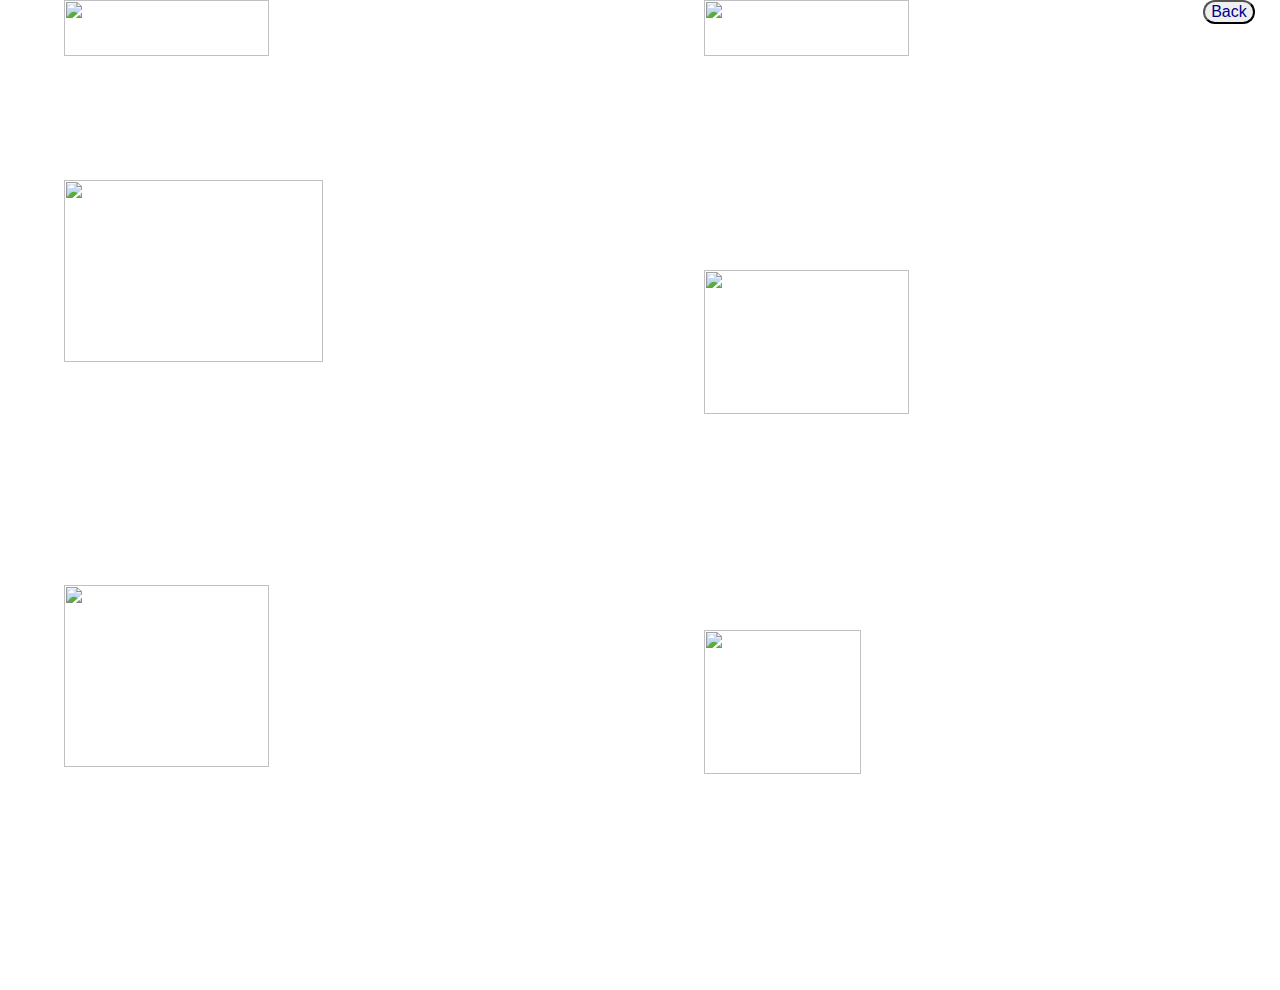
==== types.html @ 486085c8 "Add files via upload" ====
<!DOCTYPE html>
<html>
<head>
	<title>Animal Populations</title>
<link href="https://fonts.googleapis.com/css?family=Yeon+Sung&display=swap" rel="stylesheet"><meta name="viewport" content="width=device-width, initial-scale=1">

<link rel="stylesheet" href="https://cdnjs.cloudflare.com/ajax/libs/font-awesome/4.7.0/css/font-awesome.min.css">
<script src="https://ajax.googleapis.com/ajax/libs/jquery/3.4.1/jquery.min.js"></script>
<script src="https://maxcdn.bootstrapcdn.com/bootstrap/3.4.0/js/bootstrap.min.js"></script>

<link rel="stylesheet" type="text/css" href="style.css">
<script src="types.js"></script>
    </head>
    <body>
   <div>
    
        
         <img onclick="mammals()"src="https://thumbs.dreamstime.com/b/font-design-word-mammals-illustration-84570683.jpg" style="height:25%; width:40%; position:absolute; top: 0%; left:5%;">

         <img onclick="birds()"src="https://jeanmackayart.files.wordpress.com/2019/01/text-bird-bluebird_700.jpg" style="height:45%; width:45%; position:absolute; top: 20%; left:5%;">
<br>
         <img onclick="reptiles()"src="https://img.freepik.com/free-vector/font-design-word-reptiles_1308-11781.jpg?size=626&ext=jpg" style="height:25%; width:40%; position:absolute; top:0%; left:55%;">

         <img onclick="amphibians()" src="https://previews.123rf.com/images/lenm/lenm1605/lenm160500181/56461868-typography-illustration-featuring-amphibians.jpg" style="height:40%; width:40%; position:absolute; top:30%; left:55%;">

         <img onclick="fish()" src="https://cdn5.vectorstock.com/i/1000x1000/68/39/fish-word-composition-vector-20896839.jpg" style="height:40%; width: 35%; position:absolute; top:70%; left:55%;">

         <img onclick="invertebrate()" src="https://slideplayer.com/27/9175146/big_thumb.jpg" style="height:45%; width: 40%; position:absolute; top:65%; left:5%;">

        
       
         <button style="font-size: medium; position:absolute; left:94%; top:0%; border-radius: 15px; color:darkblue;" id="back" class="button" onclick="back()">Back</button>
   </div>
    </body>
    </html>
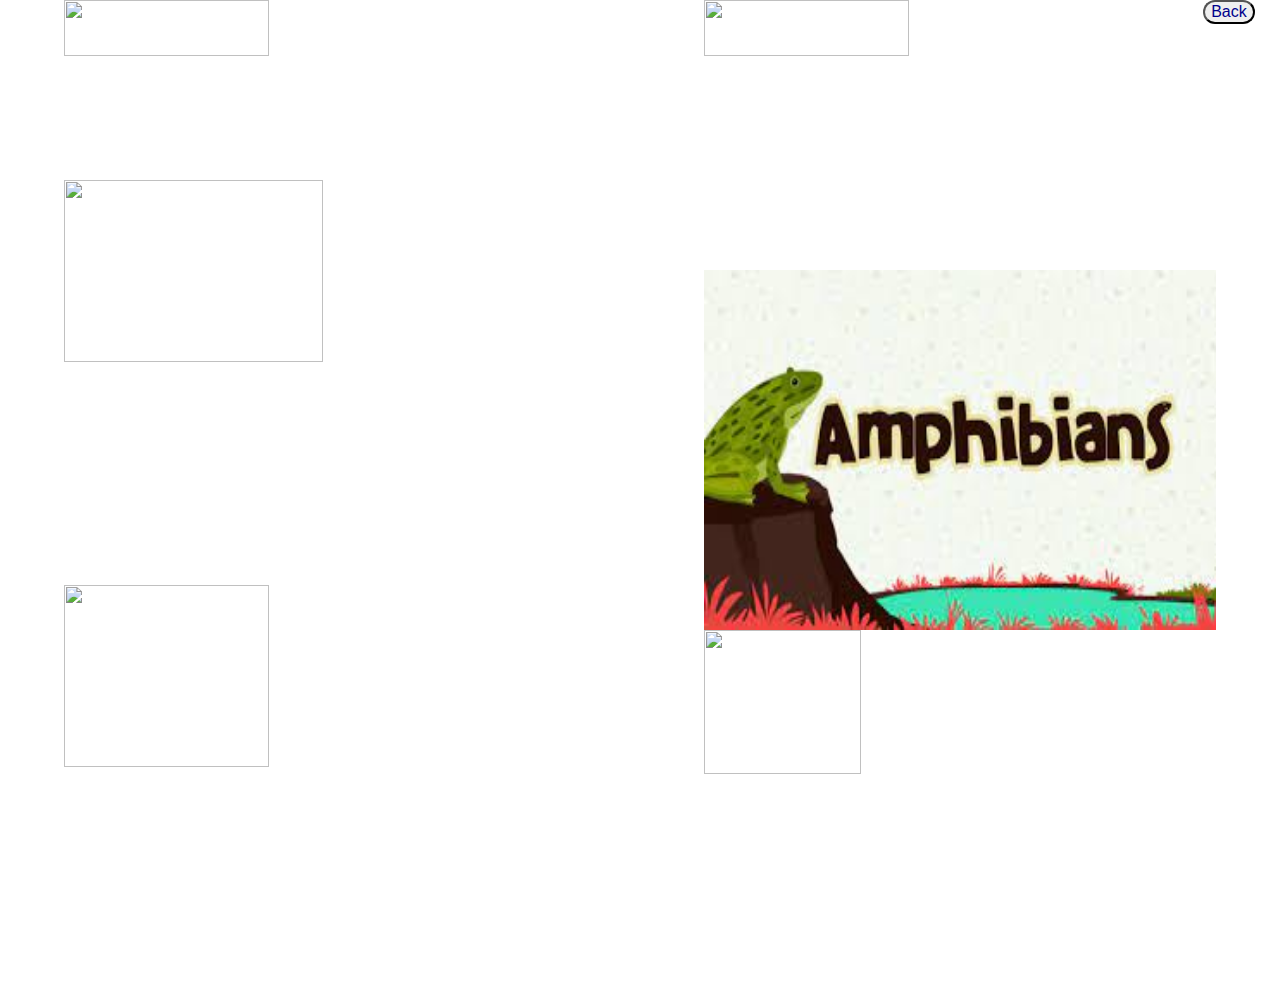
==== commit 61680a51: "Add files via upload" ====
--- a/types.html
+++ b/types.html
@@ -21,7 +21,7 @@
 <br>
          <img onclick="reptiles()"src="https://img.freepik.com/free-vector/font-design-word-reptiles_1308-11781.jpg?size=626&ext=jpg" style="height:25%; width:40%; position:absolute; top:0%; left:55%;">
 
-         <img onclick="amphibians()" src="https://previews.123rf.com/images/lenm/lenm1605/lenm160500181/56461868-typography-illustration-featuring-amphibians.jpg" style="height:40%; width:40%; position:absolute; top:30%; left:55%;">
+         <img onclick="amphibians()" src="Amphibians.jpg" style="height:40%; width:40%; position:absolute; top:30%; left:55%;">
 
          <img onclick="fish()" src="https://cdn5.vectorstock.com/i/1000x1000/68/39/fish-word-composition-vector-20896839.jpg" style="height:40%; width: 35%; position:absolute; top:70%; left:55%;">
 
